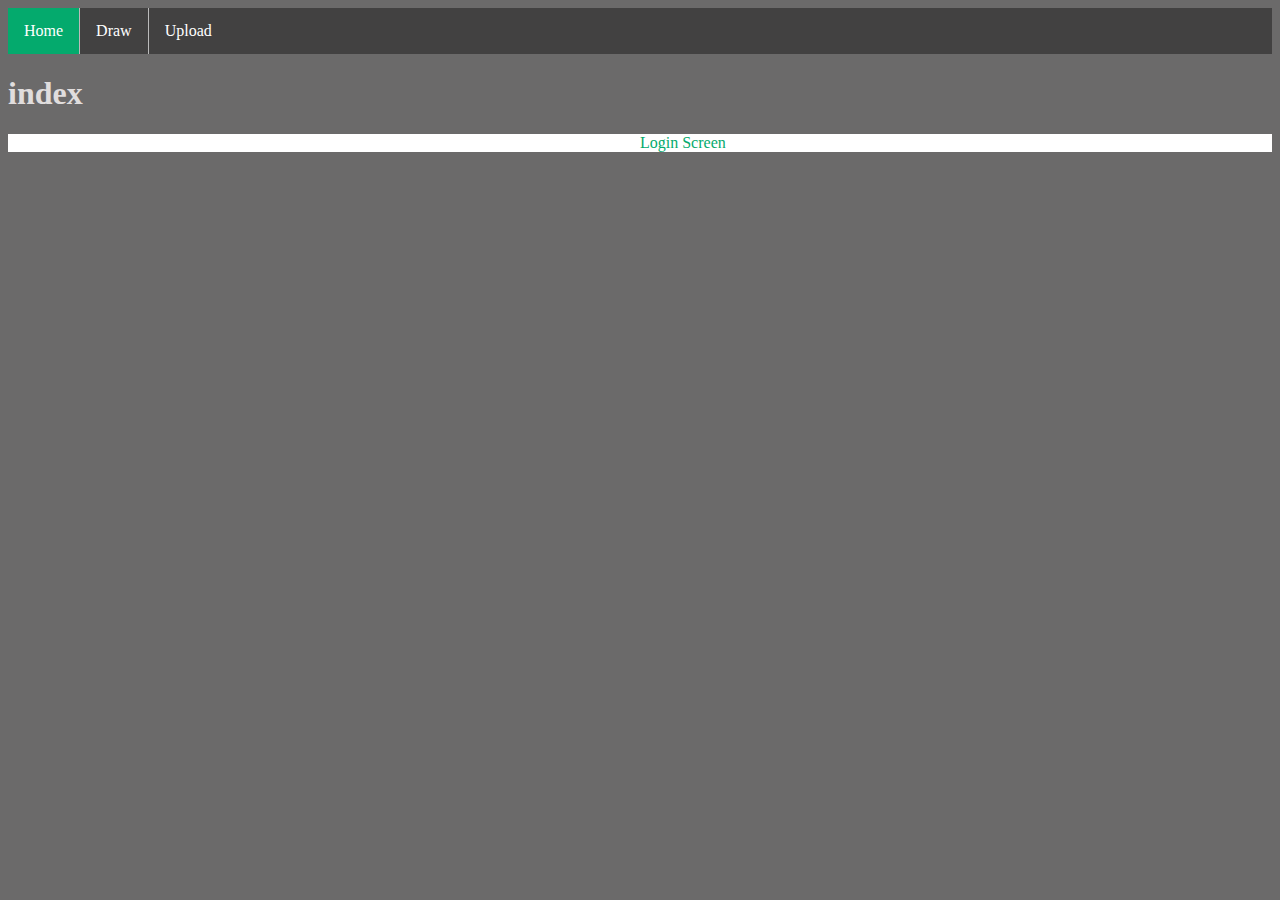
==== index.html @ 7dd6d746 "Merge branch 'Stevens-Branch' into kevin" ====
<html>
    <head>
        <title>Welcome</title>

        <!-- css in here -->
        <link rel="stylesheet" href="styles/style.css">
    </head>

    <body>
        <!-- start nav bar -->
        <ul class="">
            <li><a class="active" href="index.html">Home</a></li>
            <li><a href="draw.html">Draw</a></li>
            <li><a href="animation.html">Upload</a></li>
        </ul>
        <!-- end nav bar -->

        <h1> index</h1>
        <p>
            Login Screen
        </p>

    </body>
</html>
---- styles/style.css ----
.container{
    text-align: center;
    margin: auto;
    position: relative;
}

.drawDiv{
    height: 512px;
    width: 512px;
    text-align: center;
    padding-left: 25%;
}


* {
    box-sizing: border-box;
  }
  
  /* Create three equal columns that floats next to each other */
  .column {
    float: left;
    width: 33.33%;
    height: 300px; /* Should be removed. Only for demonstration */
  }
  
  /* Clear floats after the columns */
  .row:after {
    content: "";
    display: table;
    clear: both;
  }


body{
    background-color: #6b6a6a;
}

h1{
    color: #e0dddd;   
}
p{
    color:#04AA6D;
    padding: 0px 0px 0px 50%;
    background-color: white;
    border: none;
}

ul {
    list-style-type: none;
    margin: 0;
    padding: 0;
    overflow: hidden;
    background-color: #424141;
}

* {
    box-sizing: border-box;
  }
  
  /* Create three equal columns that floats next to each other */
  .column {
    float: left;
    width: 33.33%;
    /* padding: 10px; */
    height: 800px; /* Should be removed. Only for demonstration */
  }
  
  /* Clear floats after the columns */
  .row:after {
    content: "";
    display: table;
    clear: both;
  }


li {
    float: left;
    border-right:1px solid #bbb;
}

li:last-child {
    border-right: none;
}

li a {
    display: block;
    color: white;
    text-align: center;
    padding: 14px 16px;
    text-decoration: none;
}

li a:hover:not(.active) {
    background-color: #111;
}

.active {
    background-color: #04AA6D;
}

.commandments{
    /* width: 50%; */
    /* display: block; */
    padding: 0px 0px 0px 30%;
    float: none;
    background-color: white;
    float: center;
    text-align: justify;
    border: none;
    
} 
input {
    border: none;
    background-color: transparent;
 }


button {
    font-size: 30px;
    border-radius: 12px;
    background-color: #dae2df;
    padding: 10px;
    margin: 5px;
}
#color{
    border: none; 
    border-width: 0; 
    box-shadow: none;
        
      }
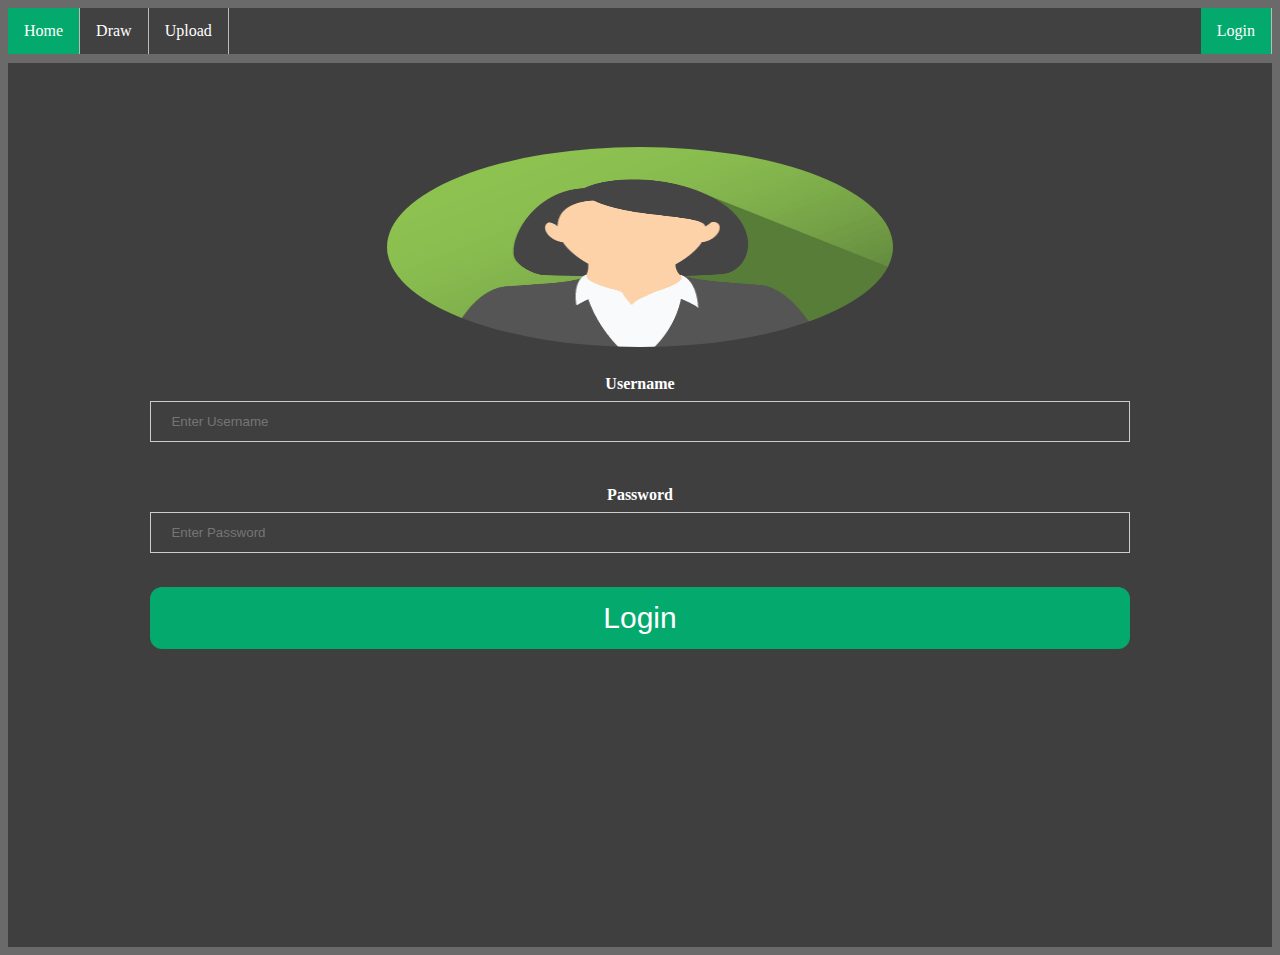
==== commit 3e862be4: "added" ====
--- a/index.html
+++ b/index.html
@@ -11,14 +11,71 @@
         <ul class="">
             <li><a class="active" href="index.html">Home</a></li>
             <li><a href="draw.html">Draw</a></li>
-            <li><a href="animation.html">Upload</a></li>
+            <li><a href="upload.html">Upload</a></li>
+
+         <!-- login btn -->
+      <li style=" float: right;">
+        <a class="active button-login" onclick="document.getElementById('id01').style.display='block'" style="width:auto; background-color: #04AA6D;">Login</a>
+      </li>
+      
+      <!-- start of login pop up -->
+        <div id="id01" class="modal">
+        <form class="modal-content animate" action="/action_page.php" method="post">
+          <div class="imgcontainer">
+            <span onclick="document.getElementById('id01').style.display='none'" class="close" title="Close Modal">&times;</span>
+            <img src="img_avatar2.png" alt="Avatar" class="avatar">
+          </div>
+      
+          <div class="container">
+            <label for="uname"><b>Username</b></label>
+            <input type="text" placeholder="Enter Username" name="uname" required>
+      
+            <label for="psw"><b>Password</b></label>
+            <input type="password" placeholder="Enter Password" name="psw" required>
+              
+            <button class="button-login" type="submit">Login</button>
+            <label>
+              <input type="checkbox" checked="checked" name="remember"> Remember me
+            </label>
+          </div>
+      
+          <div class="container" style="background-color:#f1f1f1">
+            <button type="button" onclick="document.getElementById('id01').style.display='none'" class="cancelbtn">Cancel</button>
+            <span class="psw">Forgot <a href="#">password?</a></span>
+          </div>
+        </form>
+      </div>
+      <!-- end of login pop up -->   
+
         </ul>
         <!-- end nav bar -->
 
-        <h1> index</h1>
-        <p>
-            Login Screen
-        </p>
+        <div style="height: 1%;"></div>
 
+        <div id="id01" class="modal" style="display: block; position: unset;">
+            <!-- <form class="modal-content " action="/action_page.php" method="post"> -->
+              <div class="imgcontainer">
+                <img src="./images/logon.png" alt="Avatar" class="avatar" height="200px" width="200px" >
+              </div>
+          
+              <div class="container" style="width: 80%; color: white;">
+                <label for="uname"><b>Username</b></label>
+                <input type="text" placeholder="Enter Username" name="uname" required>
+                <br><br><br>
+
+                <label for="psw"><b>Password</b></label>
+                <input type="password" placeholder="Enter Password" name="psw" required>
+                <br><br>
+                  
+                <button class="button-login" type="submit">Login</button>
+                
+              </div>
+          
+            <!--   <div class="container" style=" width: 80%;">
+                <button type="button" onclick="document.getElementById('id01').style.display='none'" class="cancelbtn">Cancel</button>
+                <button type="button" onclick="document.getElementById('id01').style.display='none'" class="cancelbtn">Log off</button>
+              </div> 
+           </form> -->
+          </div>
     </body>
 </html>--- a/styles/style.css
+++ b/styles/style.css
@@ -2,6 +2,7 @@
     text-align: center;
     margin: auto;
     position: relative;
+    padding: 16px;
 }
 
 .drawDiv{
@@ -20,7 +21,6 @@
   .column {
     float: left;
     width: 33.33%;
-    height: 300px; /* Should be removed. Only for demonstration */
   }
   
   /* Clear floats after the columns */
@@ -53,24 +53,17 @@
     background-color: #424141;
 }
 
-* {
-    box-sizing: border-box;
-  }
-  
-  /* Create three equal columns that floats next to each other */
-  .column {
+.column {
     float: left;
     width: 33.33%;
-    /* padding: 10px; */
-    height: 800px; /* Should be removed. Only for demonstration */
-  }
-  
-  /* Clear floats after the columns */
-  .row:after {
+    height: 100%;
+}
+  
+.row:after {
     content: "";
     display: table;
     clear: both;
-  }
+}
 
 
 li {
@@ -129,3 +122,122 @@
         
       }
 
+
+/* Full-width input fields */
+input[type=text], input[type=password] {
+    width: 100%;
+    padding: 12px 20px;
+    margin: 8px 0;
+    display: inline-block;
+    border: 1px solid #ccc;
+    box-sizing: border-box;
+  }
+  
+  /* Set a style for all buttons */
+  button {
+    background-color: #04AA6D;
+    color: white;
+    padding: 14px 20px;
+    margin: 8px 0;
+    border: none;
+    cursor: pointer;
+    width: 100%;
+  }
+  button:hover {
+    opacity: 0.8;
+  }
+  
+  /* Extra styles for the cancel button */
+  .cancelbtn {
+    width: auto;
+    padding: 10px 18px;
+    background-color: #f44336;
+  }
+  
+  /* Center the image and position the close button */
+  .imgcontainer {
+    text-align: center;
+    margin: 24px 0 12px 0;
+    position: relative;
+  }
+  
+  img.avatar {
+    width: 40%;
+    border-radius: 50%;
+  }
+  
+
+  span.psw {
+    float: right;
+    padding-top: 16px;
+  }
+  
+  /* The Modal (background) */
+  .modal {
+    display: none; /* Hidden by default */
+    position: fixed; /* Stay in place */
+    z-index: 1; /* Sit on top */
+    left: 0;
+    top: 0;
+    width: 100%; /* Full width */
+    height: 100%; /* Full height */
+    overflow: auto; /* Enable scroll if needed */
+    background-color: rgb(0,0,0); /* Fallback color */
+    background-color: rgba(0,0,0,0.4); /* Black w/ opacity */
+    padding-top: 60px;
+  }
+  
+  /* Modal Content/Box */
+  .modal-content {
+    background-color: #fefefe;
+    margin: 0% auto 15% auto; /* 5% from the top, 15% from the bottom and centered */
+    border: 1px solid #888;
+    width: 80%; /* Could be more or less, depending on screen size */
+  }
+  
+  /* The Close Button (x) */
+  .close {
+    position: absolute;
+    right: 25px;
+    top: 0;
+    color: #000;
+    font-size: 35px;
+    font-weight: bold;
+  }
+  
+  .close:hover,
+  .close:focus {
+    color: red;
+    cursor: pointer;
+  }
+  
+  /* Add Zoom Animation */
+  .animate {
+    -webkit-animation: animatezoom 0.6s;
+    animation: animatezoom 0.6s
+  }
+  
+  @-webkit-keyframes animatezoom {
+    from {-webkit-transform: scale(0)} 
+    to {-webkit-transform: scale(1)}
+  }
+    
+  @keyframes animatezoom {
+    from {transform: scale(0)} 
+    to {transform: scale(1)}
+  }
+  
+  /* Change styles for span and cancel button on extra small screens */
+  @media screen and (max-width: 300px) {
+    span.psw {
+       display: block;
+       float: none;
+    }
+    .cancelbtn {
+       width: 100%;
+    }
+  }
+      
+.testttt{
+    background-color: red;
+}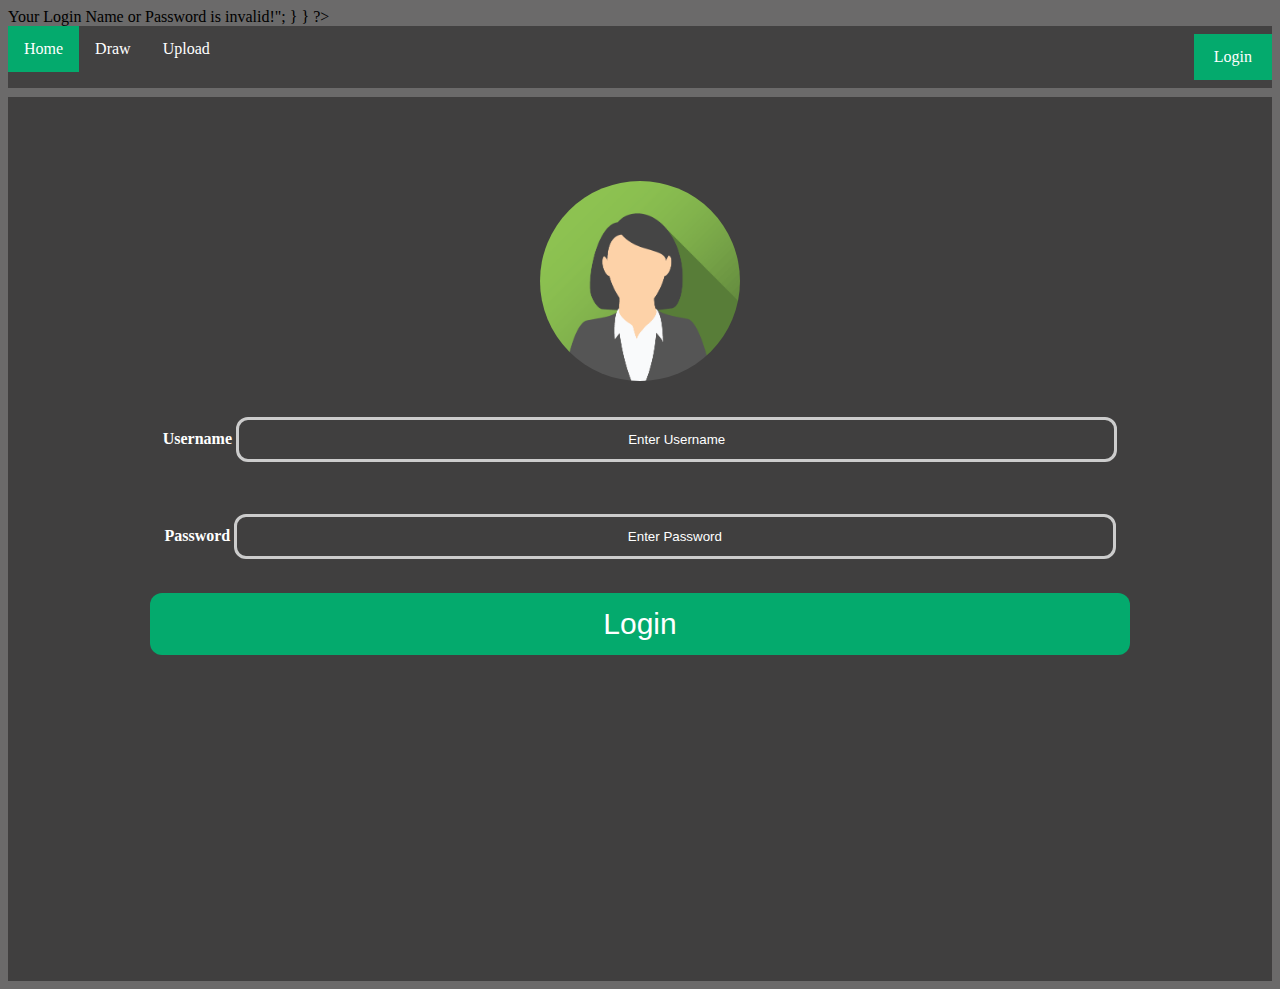
==== commit 622c5db3: "Merge pull request #3 from kevintheepicguy/merging" ====
--- a/index.html
+++ b/index.html
@@ -4,26 +4,64 @@
 
         <!-- css in here -->
         <link rel="stylesheet" href="styles/style.css">
-    </head>
+      </head>
+      
+      <body>
+        <?php
+        include("config.php");
+      session_start();
+      $_SESSION['authenticated'] = false;
+      
+      if($_SERVER["REQUEST_METHOD"] == "POST")
+      {
+        // grab username and password. set authenticated to false
+        $myusername = mysqli_real_escape_string($db,$_POST['username']);
+         $mypassword = mysqli_real_escape_string($db,$_POST['password']); 
+         $_SESSION['authenticated'] = false;
+         
+          echo $myusername;
+          echo"\n";
+          echo $mypassword;
 
-    <body>
+         // prepare SQL to search for login credientals 
+         $sql = "SELECT * FROM id WHERE username = '$myusername' and password = '$mypassword'";
+         $result = mysqli_query($db,$sql);
+         $row = mysqli_fetch_array($result,MYSQLI_ASSOC);
+         $count = mysqli_num_rows($result);
+         $error = "";
+         // If match found log user in and set authenticated to true
+         if($count == 1)
+         {
+           $_SESSION['login_user'] = $myusername;
+           $_SESSION['authenticated'] = true;
+           $error = "valid";
+           header("location: draw.html");
+          }else
+          {
+            $_SESSION['authenticated'] = false;
+            echo "<h1 id='error' style='position:absolute;vertical-align: text-top; top:10%;color: red;'>Your Login Name or Password is invalid!</h1>";
+          }
+        }
+        ?>
+        
+        
         <!-- start nav bar -->
         <ul class="">
-            <li><a class="active" href="index.html">Home</a></li>
-            <li><a href="draw.html">Draw</a></li>
+          <li><a class="active" href="index.html">Home</a></li>
+          <li><a href="draw.html">Draw</a></li>
             <li><a href="upload.html">Upload</a></li>
-
-         <!-- login btn -->
-      <li style=" float: right;">
-        <a class="active button-login" onclick="document.getElementById('id01').style.display='block'" style="width:auto; background-color: #04AA6D;">Login</a>
-      </li>
-      
-      <!-- start of login pop up -->
-        <div id="id01" class="modal">
+            
+            <!-- login btn -->
+            <li style=" float: right;">
+              <a class="active button-login" onclick="document.getElementById('id01').style.display='block'" style="width:auto; background-color: #04AA6D;">Login</a>
+            </li>
+            
+            <!-- start of login pop up -->
+            <div id="id01" class="modal">
         <form class="modal-content animate" action="/action_page.php" method="post">
           <div class="imgcontainer">
             <span onclick="document.getElementById('id01').style.display='none'" class="close" title="Close Modal">&times;</span>
-            <img src="img_avatar2.png" alt="Avatar" class="avatar">
+            <img src="./images/logon.png" alt="Avatar" class="avatar" height="150px" width="150px">
           </div>
       
           <div class="container">
@@ -34,14 +72,10 @@
             <input type="password" placeholder="Enter Password" name="psw" required>
               
             <button class="button-login" type="submit">Login</button>
-            <label>
-              <input type="checkbox" checked="checked" name="remember"> Remember me
-            </label>
           </div>
       
           <div class="container" style="background-color:#f1f1f1">
             <button type="button" onclick="document.getElementById('id01').style.display='none'" class="cancelbtn">Cancel</button>
-            <span class="psw">Forgot <a href="#">password?</a></span>
           </div>
         </form>
       </div>
@@ -58,18 +92,24 @@
                 <img src="./images/logon.png" alt="Avatar" class="avatar" height="200px" width="200px" >
               </div>
           
+            <form action = "" method = "post">
               <div class="container" style="width: 80%; color: white;">
                 <label for="uname"><b>Username</b></label>
-                <input type="text" placeholder="Enter Username" name="uname" required>
+                <input type="text" placeholder="Enter Username" name="username" required>
                 <br><br><br>
 
                 <label for="psw"><b>Password</b></label>
-                <input type="password" placeholder="Enter Password" name="psw" required>
+                <input type="password" placeholder="Enter Password" name="password" required>
                 <br><br>
                   
-                <button class="button-login" type="submit">Login</button>
+                <button class="button-login" value="submit" type="submit">Login</button>
                 
               </div>
+            </form>
+
+
+
+              
           
             <!--   <div class="container" style=" width: 80%;">
                 <button type="button" onclick="document.getElementById('id01').style.display='none'" class="cancelbtn">Cancel</button>
--- a/styles/style.css
+++ b/styles/style.css
@@ -68,7 +68,7 @@
 
 li {
     float: left;
-    border-right:1px solid #bbb;
+    /* border-right:1px solid #bbb; */
 }
 
 li:last-child {
@@ -114,7 +114,8 @@
     background-color: #dae2df;
     padding: 10px;
     margin: 5px;
-}
+    /* width: 10%; */
+  }
 #color{
     border: none; 
     border-width: 0; 
@@ -125,16 +126,17 @@
 
 /* Full-width input fields */
 input[type=text], input[type=password] {
-    width: 100%;
+    width: 90%;
     padding: 12px 20px;
     margin: 8px 0;
     display: inline-block;
-    border: 1px solid #ccc;
+    border: 3px solid #ccc;
+    border-radius: 12px;
     box-sizing: border-box;
   }
   
   /* Set a style for all buttons */
-  button {
+  .button-login {
     background-color: #04AA6D;
     color: white;
     padding: 14px 20px;
@@ -162,7 +164,7 @@
   }
   
   img.avatar {
-    width: 40%;
+    /* width: 40%; */
     border-radius: 50%;
   }
   
@@ -240,4 +242,27 @@
       
 .testttt{
     background-color: red;
-}+}
+
+::placeholder { /* Chrome, Firefox, Opera, Safari 10.1+ */
+  color: white;
+  text-align: center;
+  opacity: 1; /* Firefox */
+}
+
+
+#clear{
+  background-color: #ce0101;
+}
+
+.fileSaver{
+  padding: 90px;
+  text-align: center;
+}
+
+@media only screen and (max-width: 600px) {
+  /* For mobile phones: */
+  .column1, .column, .column2 {
+    width: 110%;
+  }
+}
